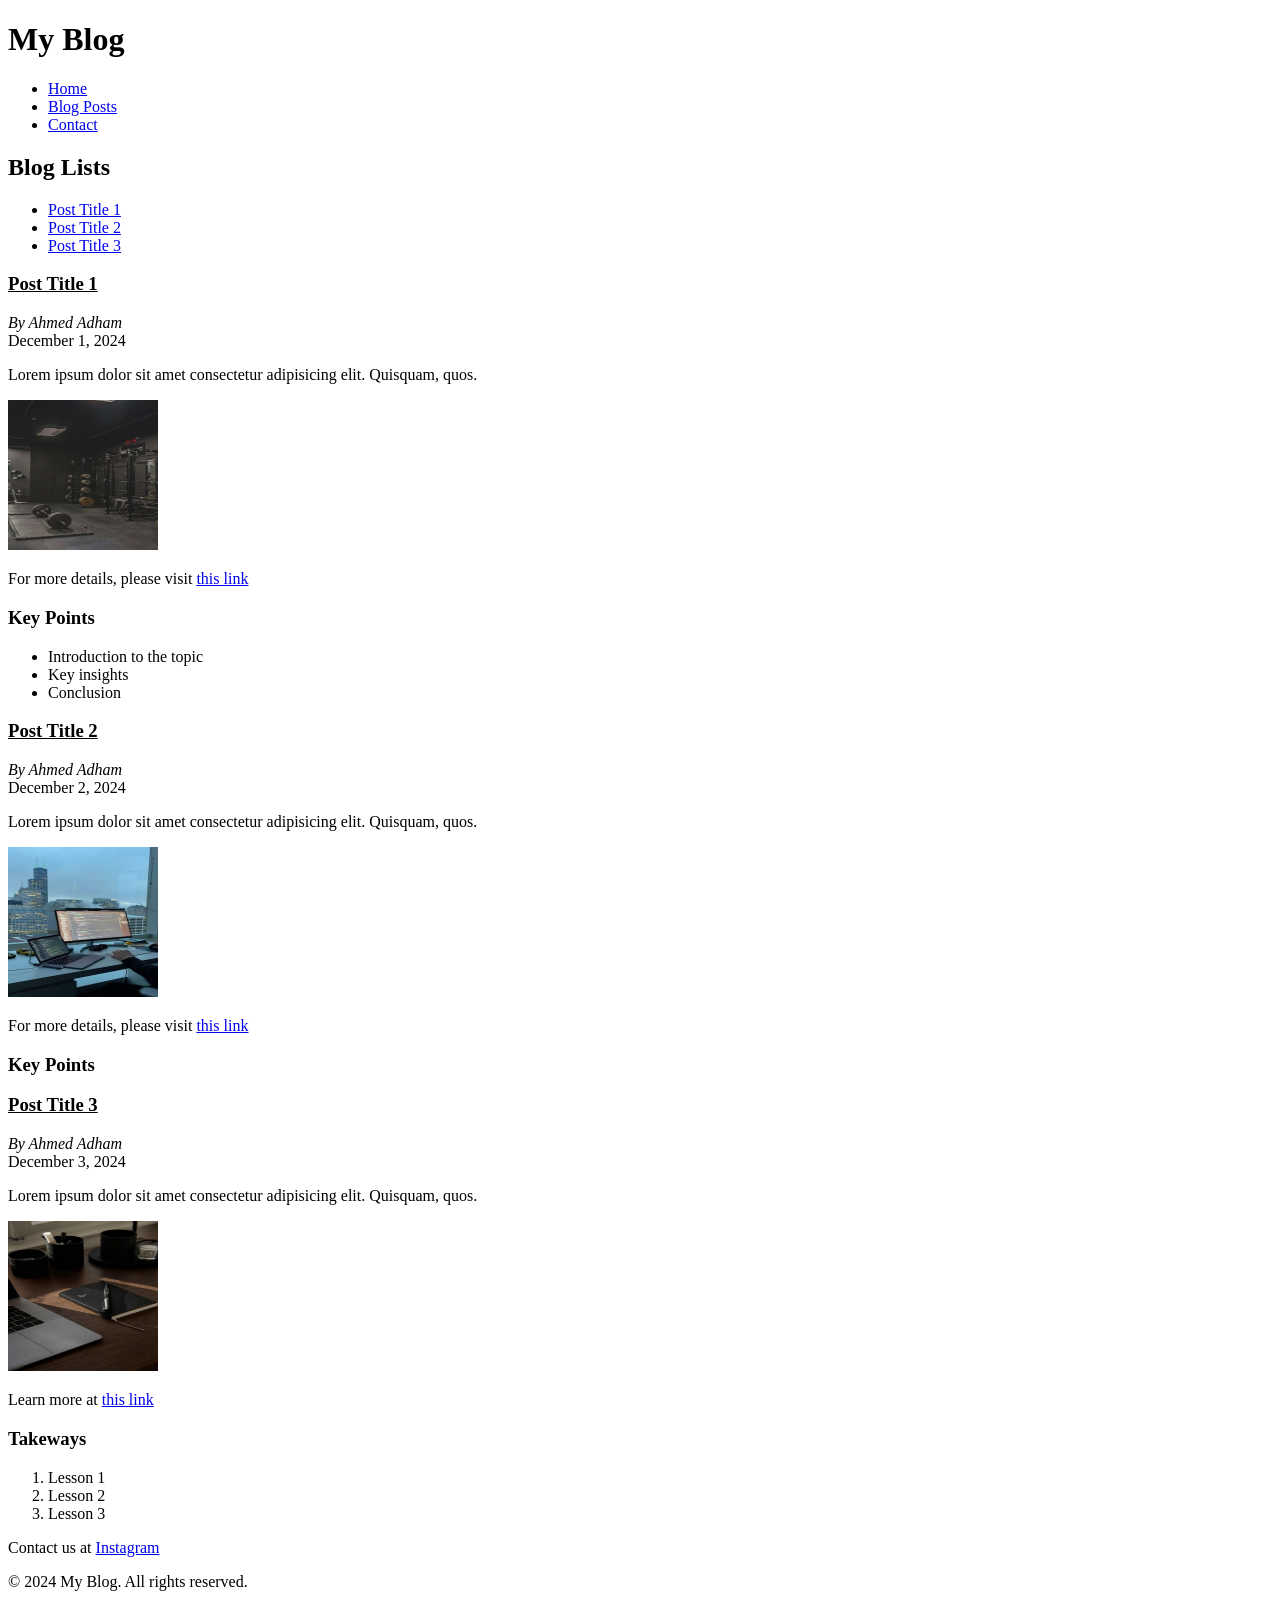
==== Html Tasks/Blogpostlayout.html @ b3c5a598 "task5" ====
<!DOCTYPE html>
<html lang="en">
<head>
    <meta charset="UTF-8">
    <meta name="viewport" content="width=device-width, initial-scale=1.0">
    <title>Homepage</title>
</head>
<body>
    <h1>My Blog</h1>
    <nav>
        <ul>
            <li><a href="#">Home</a></li>
            <li><a href="#">Blog Posts</a></li>
            <li><a href="#">Contact</a></li>
        </ul>
        <h2>Blog Lists</h2>
        <ul>
            <li><a href="#section1">Post Title 1</a></li>
            <li><a href="#section2">Post Title 2</a></li>
            <li><a href="#section3">Post Title 3</a></li>
        </ul>
    </nav>
    <main>
        <section id="section1">
            <h3><u>Post Title 1</u></h3>   
            <address>By Ahmed Adham</address>
            <time datetime="2024-12-01">December 1, 2024</time>
            <p>Lorem ipsum dolor sit amet consectetur adipisicing elit. Quisquam, quos.</p>
            <img src="1.jpg" alt="Post Image" width="150" height="150">
            <p>For more details, please visit <a href="https://www.google.com">this link</a></p>
            <h3>Key Points</h3>
            <ul>
                <li>Introduction to the topic</li>
                <li>Key insights</li>
                <li>Conclusion</li>
            </ul>
        </section>
        <section id="section2">
            <h3><u>Post Title 2</u></h3>
            <address>By Ahmed Adham</address>
            <time datetime="2024-12-02">December 2, 2024</time>
            <p>Lorem ipsum dolor sit amet consectetur adipisicing elit. Quisquam, quos.</p>
            <img src="2.jpg" alt="Post Image" width="150" height="150">
            <p>For more details, please visit <a href="https://www.google.com">this link</a></p>
            <h3>Key Points</h3>
        </section>
        <section id="section3">
            <h3><u>Post Title 3</u></h3>
            <address>By Ahmed Adham</address>
            <time datetime="2024-12-03">December 3, 2024</time>
            <p>Lorem ipsum dolor sit amet consectetur adipisicing elit. Quisquam, quos.</p>
            <img src="3.jpg" alt="Post Image" width="150" height="150">
            <p>Learn more at <a href="https://www.google.com">this link</a></p>
            <h3>Takeways</h3>
            <ol>
                <li>Lesson 1</li>
                <li>Lesson 2</li>
                <li>Lesson 3</li>
            </ol>
        </section>
    </main>
    <footer>
        <p>Contact us at <a href="https://www.instagram.com">Instagram</a></p>
        <p>&copy; 2024 My Blog. All rights reserved.</p>
    </footer>
    
</body>
</html>
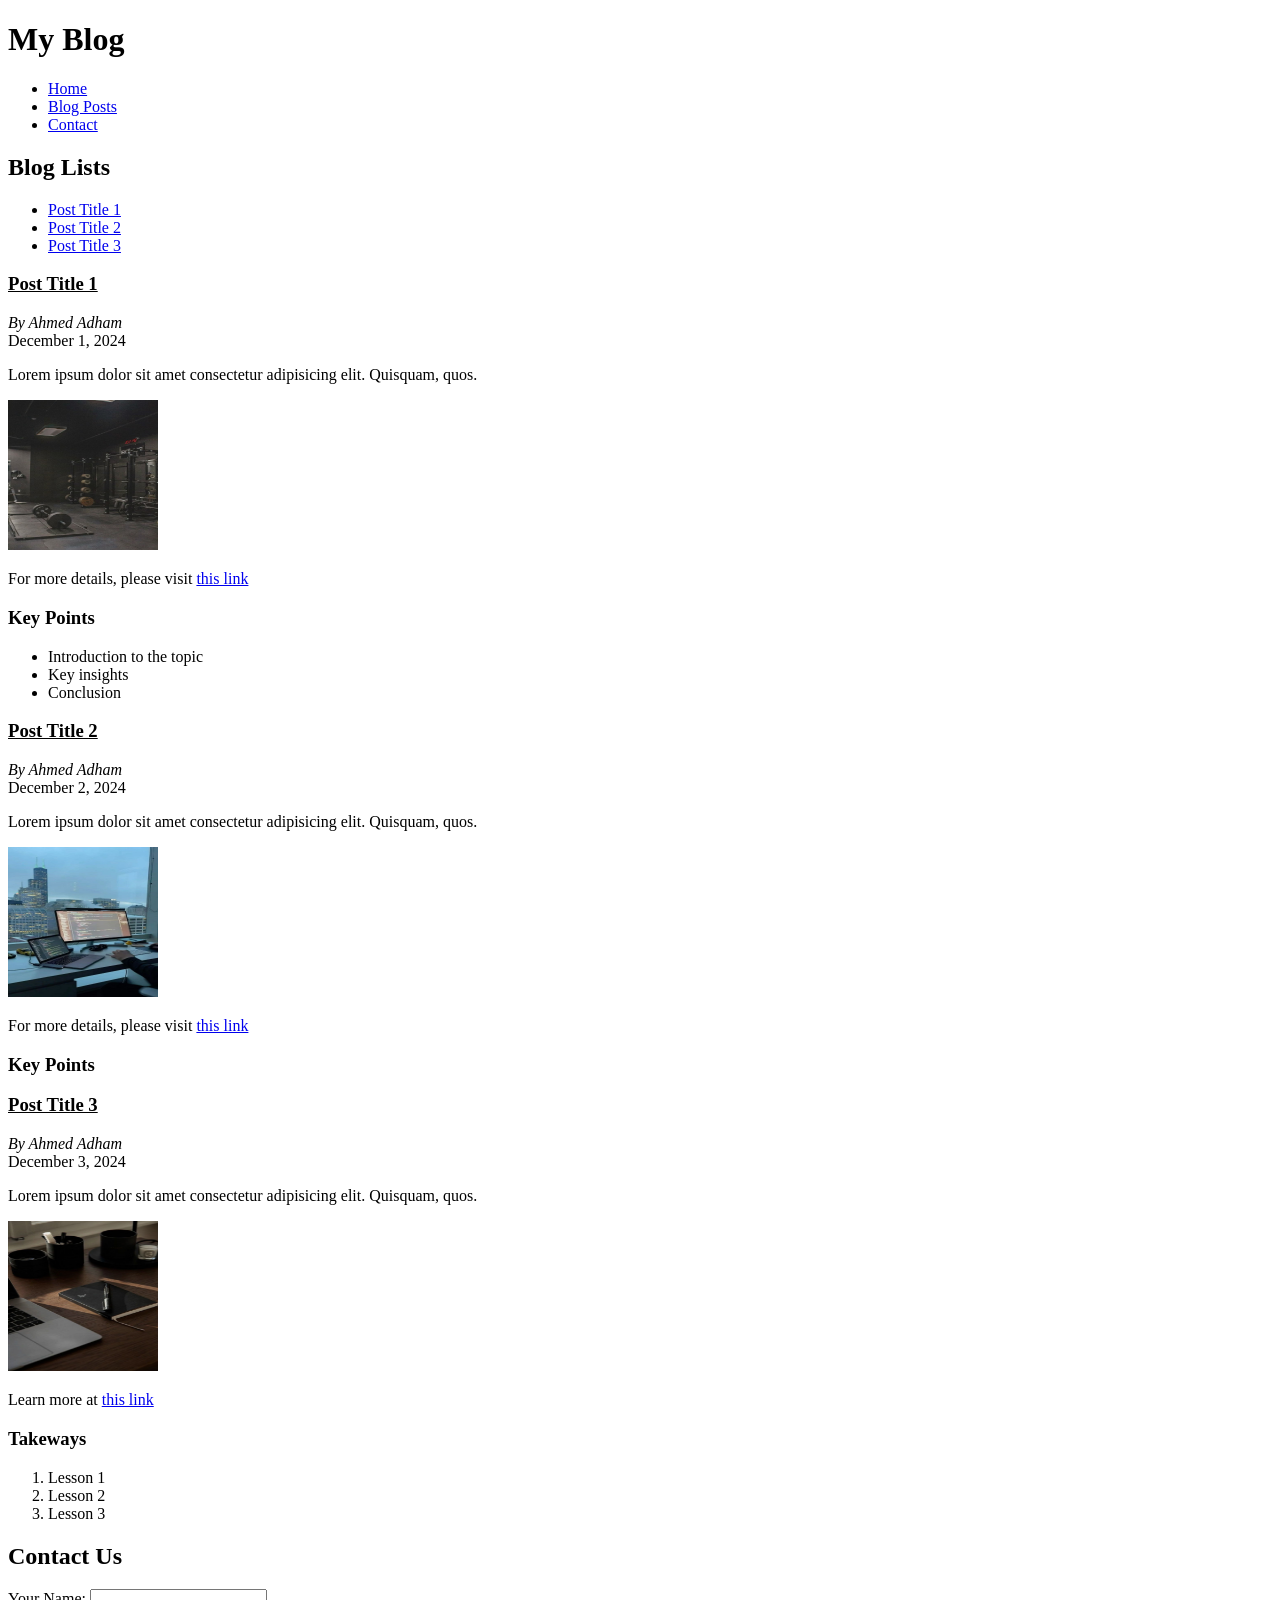
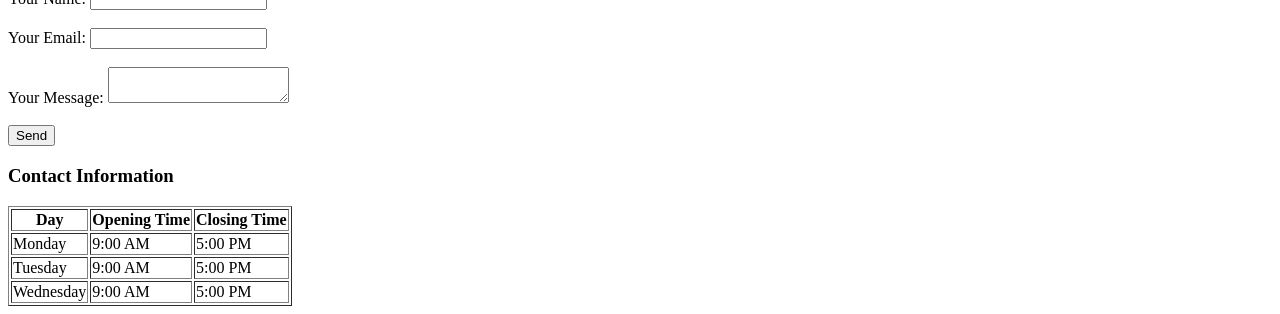
==== commit 9a4d412a: "task 6" ====
--- a/Html Tasks/Blogpostlayout.html
+++ b/Html Tasks/Blogpostlayout.html
@@ -60,8 +60,46 @@
         </section>
     </main>
     <footer>
-        <p>Contact us at <a href="https://www.instagram.com">Instagram</a></p>
-        <p>&copy; 2024 My Blog. All rights reserved.</p>
+        <h2>Contact Us</h2>
+        <form action="#">
+            <label for="name">Your Name:</label>
+            <input type="text" id="name" name="name">
+            <br>
+            <br>
+            <label for="email">Your Email:</label>
+            <input type="email" id="email" name="email">
+            <br>
+            <br>
+            <label for="message">Your Message:</label>
+            <textarea id="message" name="message"></textarea>
+            <br>
+            <br>
+            <button type="submit">Send</button>
+        </form>
+        <h3>Contact Information</h3>
+        <table border="1">
+            <tr>
+                <th>Day</td>
+                <th>Opening Time</td>
+                <th>Closing Time</td>
+            </tr>
+            <tr>
+                <td>Monday</td>
+                <td>9:00 AM</td>
+                <td>5:00 PM</td>
+            </tr>
+            <tr>
+                <td>Tuesday</td>
+                <td>9:00 AM</td>
+                <td>5:00 PM</td>
+            </tr>
+            <tr>
+                <td>Wednesday</td>
+                <td>9:00 AM</td>
+                <td>5:00 PM</td>
+            </tr>
+            
+        </table>
     </footer>
     
 </body>
